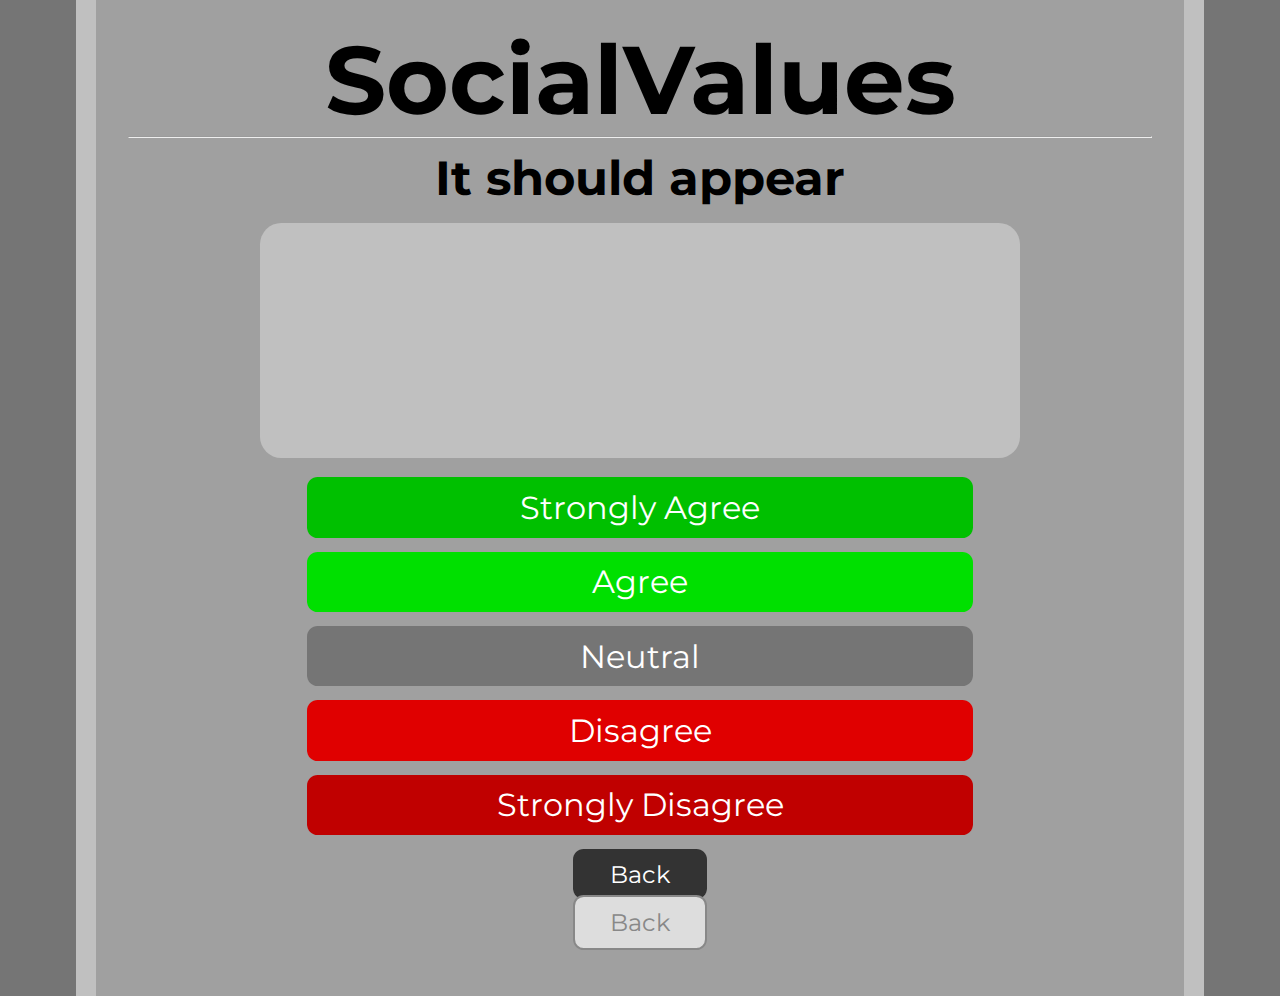
==== quiz.html @ 80f174b1 "Add files via upload" ====
<head>
<link href="https://fonts.googleapis.com/css?family=Montserrat:300,400,700|Roboto:400,700" rel="stylesheet">
<link href='style.css' rel='stylesheet' type='text/css'>
<title>SocialValues Quiz</title>
<link rel="icon" type="x-icon" href="icon.png">
<link rel="shortcut icon" type="x-icon" href="icon.png">
<meta charset="utf-8">
<script async src="//pagead2.googlesyndication.com/pagead/js/adsbygoogle.js"></script>
<script>
  (adsbygoogle = window.adsbygoogle || []).push({
    google_ad_client: "ca-pub-6511426299019766",
    enable_page_level_ads: true
  });
</script>
</head>
<body>
<script type="application/javascript"
        src="questions.js">
</script>
<h1>SocialValues</h1>
<hr>
<h2 style="text-align:center;" id="question-number">It should appear</h2>
<p class="question" id="question-text"></p>
<button class="button" onclick="next_question( 1.0)" style="background-color: #00c000;">Strongly Agree</button> <br>
<button class="button" onclick="next_question( 0.5)" style="background-color: #00e000;">Agree</button> <br>
<button class="button" onclick="next_question( 0.0)" style="background-color: #757575;">Neutral</button> <br>
<button class="button" onclick="next_question(-0.5)" style="background-color: #e00000;">Disagree</button> <br>
<button class="button" onclick="next_question(-1.0)" style="background-color: #c00000;">Strongly Disagree</button> <br>
<button class="small_button" onclick="prev_question()" id="back_button">Back</button>
<button class="small_button_off" id="back_button_off">Back</button><br>

<!-- Website visit statistics - no personal information is collected! -->
<script type="text/javascript">
var sc_project=11325211;
var sc_invisible=1;
var sc_security="fd9f0659";
var scJsHost = (("https:" == document.location.protocol) ?
"https://secure." : "http://www.");
document.write("<sc"+"ript type='text/javascript' src='" +
scJsHost+
"statcounter.com/counter/counter.js'></"+"script>");
</script>
<noscript><div class="statcounter"><a title="web stats"
href="http://statcounter.com/" target="_blank"><img
class="statcounter"
src="//c.statcounter.com/11325211/0/fd9f0659/1/" alt="web
stats"></a></div></noscript>

<!-- JavaScript for the test itself -->
<script>
    var max_bsoci, max_bscie, max_breli, max_bcoll, max_bmino, max_bvale, max_binst; // Max possible scores
    max_bsoci = max_bscie = max_breli = max_bcoll = max_bmino = max_bvale = max_binst = 0;
    var bsoci, bscie, breli, bcoll, bmino, bvale, binst; // User's scores
    bsoci = bscie = breli = bcoll = bmino = bvale = binst = 0;
    var qn = 0; // Question number
    var prev_answer = null;
    init_question();
    for (var i = 0; i < questions.length; i++) {
        max_bsoci += Math.abs(questions[i].effect.bsoci)
        max_bscie += Math.abs(questions[i].effect.bscie)
        max_breli += Math.abs(questions[i].effect.breli)
        max_bcoll += Math.abs(questions[i].effect.bcoll)
        max_bmino += Math.abs(questions[i].effect.bmino)
        max_bvale += Math.abs(questions[i].effect.bvale)
        max_binst += Math.abs(questions[i].effect.binst)
    }
    function init_question() {
        document.getElementById("question-text").innerHTML = questions[qn].question;
        document.getElementById("question-number").innerHTML = "Question " + (qn + 1) + " of " + (questions.length);
        if (prev_answer == null) {
            document.getElementById("back_button").style.display = 'none';
            document.getElementById("back_button_off").style.display = 'block';
        } else {
            document.getElementById("back_button").style.display = 'block';
            document.getElementById("back_button_off").style.display = 'none';
        }

    }

    function next_question(mult) {
        bsoci += mult*questions[qn].effect.bsoci
        bscie += mult*questions[qn].effect.bscie
        breli += mult*questions[qn].effect.breli
        bcoll += mult*questions[qn].effect.bcoll
        bmino += mult*questions[qn].effect.bmino
        bvale += mult*questions[qn].effect.bvale
        binst += mult*questions[qn].effect.binst
        qn++;
        prev_answer = mult;
        if (qn < questions.length) {
            init_question();
        } else {
            results();
        }
    }
    function prev_question() {
        if (prev_answer == null) {
            return;
        }
        qn--;
        bsoci -= prev_answer * questions[qn].effect.bsoci;
        bscie -= prev_answer * questions[qn].effect.bscie;
        breli -= prev_answer * questions[qn].effect.breli;
        bcoll -= prev_answer * questions[qn].effect.bcoll;
        bmino -= prev_answer * questions[qn].effect.bmino;
        bvale -= prev_answer * questions[qn].effect.bvale;
        binst -= prev_answer * questions[qn].effect.binst;
        prev_answer = null;
        init_question();

    }
    function calc_score(score,max) {
        return (100*(max+score)/(2*max)).toFixed(1)
    }
    function results() {
        location.href = `results.html`
            + `?prog=${calc_score(bsoci,max_bsoci)}`
            + `&inno=${calc_score(bscie,max_bscie)}`
            + `&athe=${calc_score(breli,max_breli)}`
            + `&indi=${calc_score(bcoll,max_bcoll)}`
            + `&incl=${calc_score(bmino,max_bmino)}`
            + `&hedo=${calc_score(bvale,max_bvale)}`
            + `&cons=${calc_score(binst,max_binst)}`
    }
</script>
</body>
---- style.css ----
@font-face {
font-family: "brandon";
url("https://www.dropbox.com/s/9zxajba67ghgipz/Brandon-Text.zip?dl=0") format("opentype"),
}

html {
    background-color: #757575;
    padding: 0px;
}
body {
    width: 80%;
    min-height: calc(100vh - 4em);
    margin: 0 auto;
    padding: 2em;
    background-color: #a0a0a0;
    border-color: #c0c0c0;
    border-left-style: solid;
    border-right-style: solid;
    border-width: 20px;
}
p {
    color: #000000;
    font-family: 'Roboto', sans-serif;
    font-size: 16pt;
    line-height: 1;
    margin: 4pt;
}
p.value-description {
    text-indent: -16pt;
    margin-left: 20pt;
}
p.question {
    margin: 16pt auto;
    color: #000000;
    font-family: 'Montserrat', sans-serif;
    font-weight: normal;
    width: 70%;
    min-width: 500pt;
    min-height: 144pt;
    background-color: #c0c0c0;
    padding: 16pt;
    border-radius: 16pt;
    font-size: 36pt;
    display: flex;
    justify-content: center;
    align-items: center;
    text-align: center;

}
h1 {
    color: #000000;
    font-family: 'Montserrat', sans-serif;
    font-size: 72pt;
    text-align: center;
    line-height: 72pt;
    margin-top: 0pt;
    margin-bottom: 0pt;
}
h2 {
    color: #000000;
    font-family: 'Montserrat', sans-serif;
    font-size: 36pt;
    line-height: 36pt;
    margin-top: 12pt;
    margin-bottom: 0pt;
}
li {
    font-size: 16pt;
    text-indent: 16pt;
}
a {
    font-family: inherit;
}
img.center {
    display: block;
    margin: 1em auto;
    width: 50%;
    min-width: 500pt;
}
.button {
    background-color: #00b5ff;
    font-family: 'Montserrat', sans-serif;
    border: none;
    border-radius: 8pt;
    color: white;
    padding: 8pt;
    width: 50%;
    min-width: 500pt;
    text-align: center;
    text-decoration: none;
    display: block;
    font-size: 24pt;
    margin: -2px auto;
    cursor: pointer;
}
.small_button, .small_button_off {
    background-color: #333;
    font-family: 'Montserrat', sans-serif;
    border: none;
    border-radius: 8pt;
    color: white;
    padding: 8pt;
    width: 10%;
    min-width: 100pt;
    text-align: center;
    text-decoration: none;
    display: block;
    font-size: 18pt;
    margin: -2px auto;
    cursor: pointer;
}
.small_button_off {
    background-color: #ddd;
    color: #888;
    border: 2px solid #888;
    cursor: not-allowed;
    margin: -4px auto;
}
div.axis {
    width: 100%;
    display: flex;
    align-items: center;
    justify-content: center;
}
div.bar {
    height: 36pt;
    line-height: 36pt;
    padding: 8pt;
    margin-top: 4pt;
    margin-bottom: 4pt;
    border-width: 4px;
    border-right-width: 1px;
    border-top-style: solid;
    border-bottom-style: solid;
    border-color: #000000;
    background-color: #c0c0c0;
    display: block;
    width: 50%;
}
div.text-wrapper {
    font-family: 'Montserrat', sans-serif;
    font-size: 36pt;
    line-height: 36pt;
    color: #000000;
    display: inline-block;
}
div.nati {
    background-color: #e07500;
    text-align: left;
    border-right-style: solid;
}
div.glob {
    background-color: #75e0e0;
    text-align: right;
    border-left-style: solid;
}
div.inte {
    background-color: #ff5075;
    text-align: left;
    border-right-style: solid;
}
div.isol {
    background-color: #0075c0;
    text-align: right;
    border-left-style: solid;
}
div.unit {
    background-color: #ff0000;
    text-align: left;
    border-right-style: solid;
}
div.fede {
    background-color: #ffff00;
    text-align: right;
    border-left-style: solid;
}
div.revo {
    background-color: #a00000;
    text-align: left;
    border-right-style: solid;
}
div.refo {
    background-color: #50a050;
    text-align: right;
    border-left-style: solid;
}
div.part {
    background-color: #e05000;
    text-align: left;
    border-right-style: solid;
}
div.univ {
    background-color: #00ffc0;
    text-align: right;
    border-left-style: solid;
}
div.mult {
    background-color: #ff75c0;
    text-align: left;
    border-right-style: solid;
}
div.intg {
    background-color: #7575e0;
    text-align: right;
    border-left-style: solid;
}
div.migr {
    background-color: #c000a0;
    text-align: left;
    border-right-style: solid;
}
div.bord {
    background-color: #505075;
    text-align: right;
    border-left-style: solid;
}
span.weight-300 {
    font-weight: 300;
}
#banner {
    border-color: #505050;
    border-style: solid;
    border-width: 2px;
    border-radius: 8pt;
    display: block;
    margin: 8pt;
    margin-left: auto;
    margin-right: auto;
}
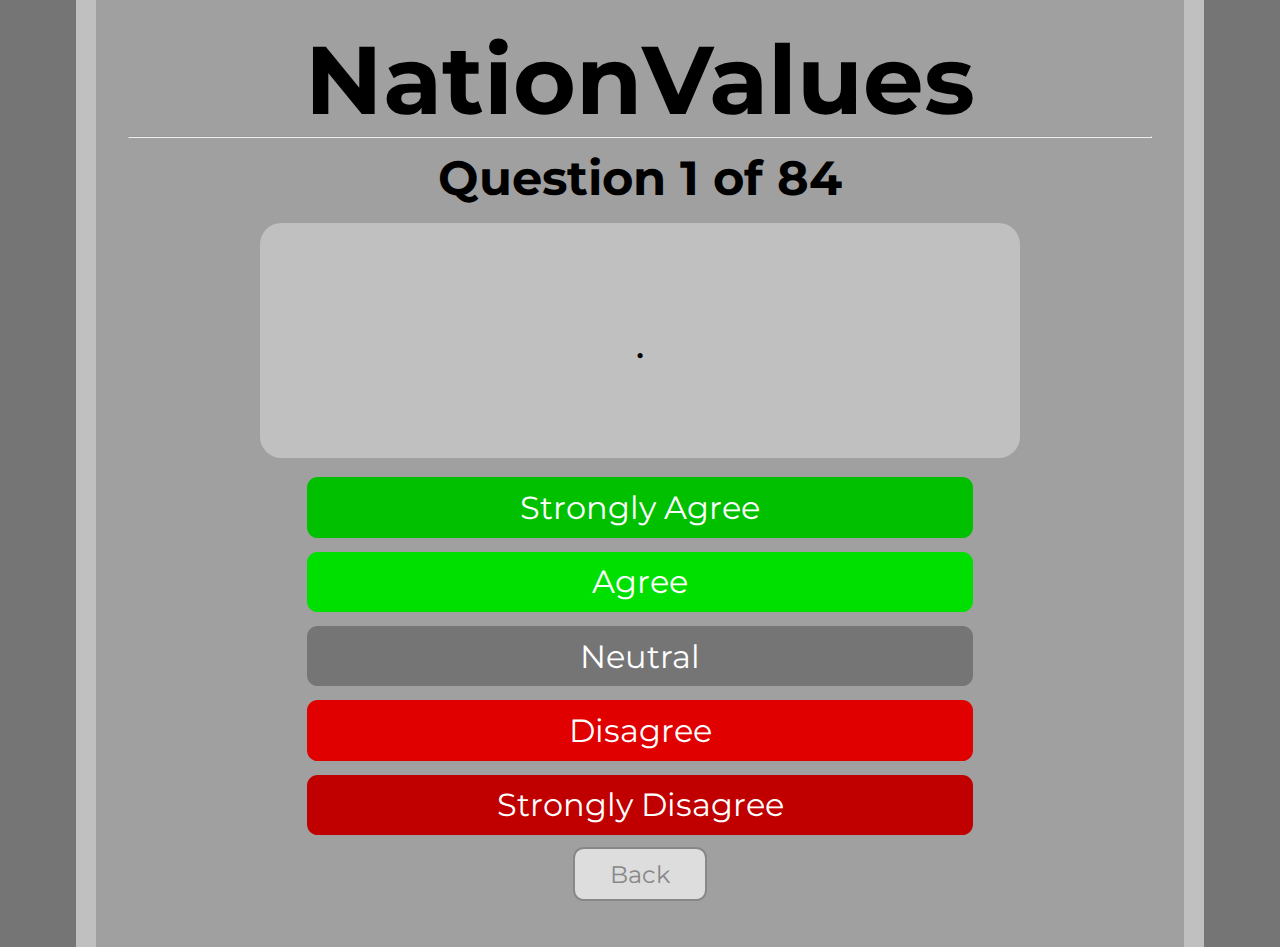
==== commit 4d8eba73: "Update quiz.html" ====
--- a/quiz.html
+++ b/quiz.html
@@ -1,7 +1,7 @@
 <head>
 <link href="https://fonts.googleapis.com/css?family=Montserrat:300,400,700|Roboto:400,700" rel="stylesheet">
 <link href='style.css' rel='stylesheet' type='text/css'>
-<title>SocialValues Quiz</title>
+<title>NationValues Quiz</title>
 <link rel="icon" type="x-icon" href="icon.png">
 <link rel="shortcut icon" type="x-icon" href="icon.png">
 <meta charset="utf-8">
@@ -17,7 +17,7 @@
 <script type="application/javascript"
         src="questions.js">
 </script>
-<h1>SocialValues</h1>
+<h1>NationValues</h1>
 <hr>
 <h2 style="text-align:center;" id="question-number">It should appear</h2>
 <p class="question" id="question-text"></p>
@@ -48,21 +48,21 @@
 
 <!-- JavaScript for the test itself -->
 <script>
-    var max_bsoci, max_bscie, max_breli, max_bcoll, max_bmino, max_bvale, max_binst; // Max possible scores
-    max_bsoci = max_bscie = max_breli = max_bcoll = max_bmino = max_bvale = max_binst = 0;
-    var bsoci, bscie, breli, bcoll, bmino, bvale, binst; // User's scores
-    bsoci = bscie = breli = bcoll = bmino = bvale = binst = 0;
+    var max_biden, max_binte, max_bstru, max_bimpl, max_bappl, max_bcult, max_bmigr; // Max possible scores
+    max_biden = max_binte = max_bstru = max_bimpl = max_bappl = max_bcult = max_bmigr = 0;
+    var biden, binte, bstru, bimpl, bappl, bcult, bmigr; // User's scores
+    biden = binte = bstru = bimpl = bappl = bcult = bmigr = 0;
     var qn = 0; // Question number
     var prev_answer = null;
     init_question();
     for (var i = 0; i < questions.length; i++) {
-        max_bsoci += Math.abs(questions[i].effect.bsoci)
-        max_bscie += Math.abs(questions[i].effect.bscie)
-        max_breli += Math.abs(questions[i].effect.breli)
-        max_bcoll += Math.abs(questions[i].effect.bcoll)
-        max_bmino += Math.abs(questions[i].effect.bmino)
-        max_bvale += Math.abs(questions[i].effect.bvale)
-        max_binst += Math.abs(questions[i].effect.binst)
+        max_biden += Math.abs(questions[i].effect.biden)
+        max_binte += Math.abs(questions[i].effect.binte)
+        max_bstru += Math.abs(questions[i].effect.bstru)
+        max_bimpl += Math.abs(questions[i].effect.bimpl)
+        max_bappl += Math.abs(questions[i].effect.bappl)
+        max_bcult += Math.abs(questions[i].effect.bcult)
+        max_bmigr += Math.abs(questions[i].effect.bmigr)
     }
     function init_question() {
         document.getElementById("question-text").innerHTML = questions[qn].question;
@@ -78,13 +78,13 @@
     }
 
     function next_question(mult) {
-        bsoci += mult*questions[qn].effect.bsoci
-        bscie += mult*questions[qn].effect.bscie
-        breli += mult*questions[qn].effect.breli
-        bcoll += mult*questions[qn].effect.bcoll
-        bmino += mult*questions[qn].effect.bmino
-        bvale += mult*questions[qn].effect.bvale
-        binst += mult*questions[qn].effect.binst
+        biden += mult*questions[qn].effect.biden
+        binte += mult*questions[qn].effect.binte
+        bstru += mult*questions[qn].effect.bstru
+        bimpl += mult*questions[qn].effect.bimpl
+        bappl += mult*questions[qn].effect.bappl
+        bcult += mult*questions[qn].effect.bcult
+        bmigr += mult*questions[qn].effect.bmigr
         qn++;
         prev_answer = mult;
         if (qn < questions.length) {
@@ -98,13 +98,13 @@
             return;
         }
         qn--;
-        bsoci -= prev_answer * questions[qn].effect.bsoci;
-        bscie -= prev_answer * questions[qn].effect.bscie;
-        breli -= prev_answer * questions[qn].effect.breli;
-        bcoll -= prev_answer * questions[qn].effect.bcoll;
-        bmino -= prev_answer * questions[qn].effect.bmino;
-        bvale -= prev_answer * questions[qn].effect.bvale;
-        binst -= prev_answer * questions[qn].effect.binst;
+        biden -= prev_answer * questions[qn].effect.biden;
+        binte -= prev_answer * questions[qn].effect.binte;
+        bstru -= prev_answer * questions[qn].effect.bstru;
+        bimpl -= prev_answer * questions[qn].effect.bimpl;
+        bappl -= prev_answer * questions[qn].effect.bappl;
+        bcult -= prev_answer * questions[qn].effect.bcult;
+        bmigr -= prev_answer * questions[qn].effect.bmigr;
         prev_answer = null;
         init_question();
 
@@ -114,13 +114,13 @@
     }
     function results() {
         location.href = `results.html`
-            + `?prog=${calc_score(bsoci,max_bsoci)}`
-            + `&inno=${calc_score(bscie,max_bscie)}`
-            + `&athe=${calc_score(breli,max_breli)}`
-            + `&indi=${calc_score(bcoll,max_bcoll)}`
-            + `&incl=${calc_score(bmino,max_bmino)}`
-            + `&hedo=${calc_score(bvale,max_bvale)}`
-            + `&cons=${calc_score(binst,max_binst)}`
+            + `?nati=${calc_score(biden,max_biden)}`
+            + `&inte=${calc_score(binte,max_binte)}`
+            + `&unit=${calc_score(bstru,max_bstru)}`
+            + `&revo=${calc_score(bimpl,max_bimpl)}`
+            + `&part=${calc_score(bappl,max_bappl)}`
+            + `&mult=${calc_score(bcult,max_bcult)}`
+            + `&migr=${calc_score(bmigr,max_bmigr)}`
     }
 </script>
 </body>
